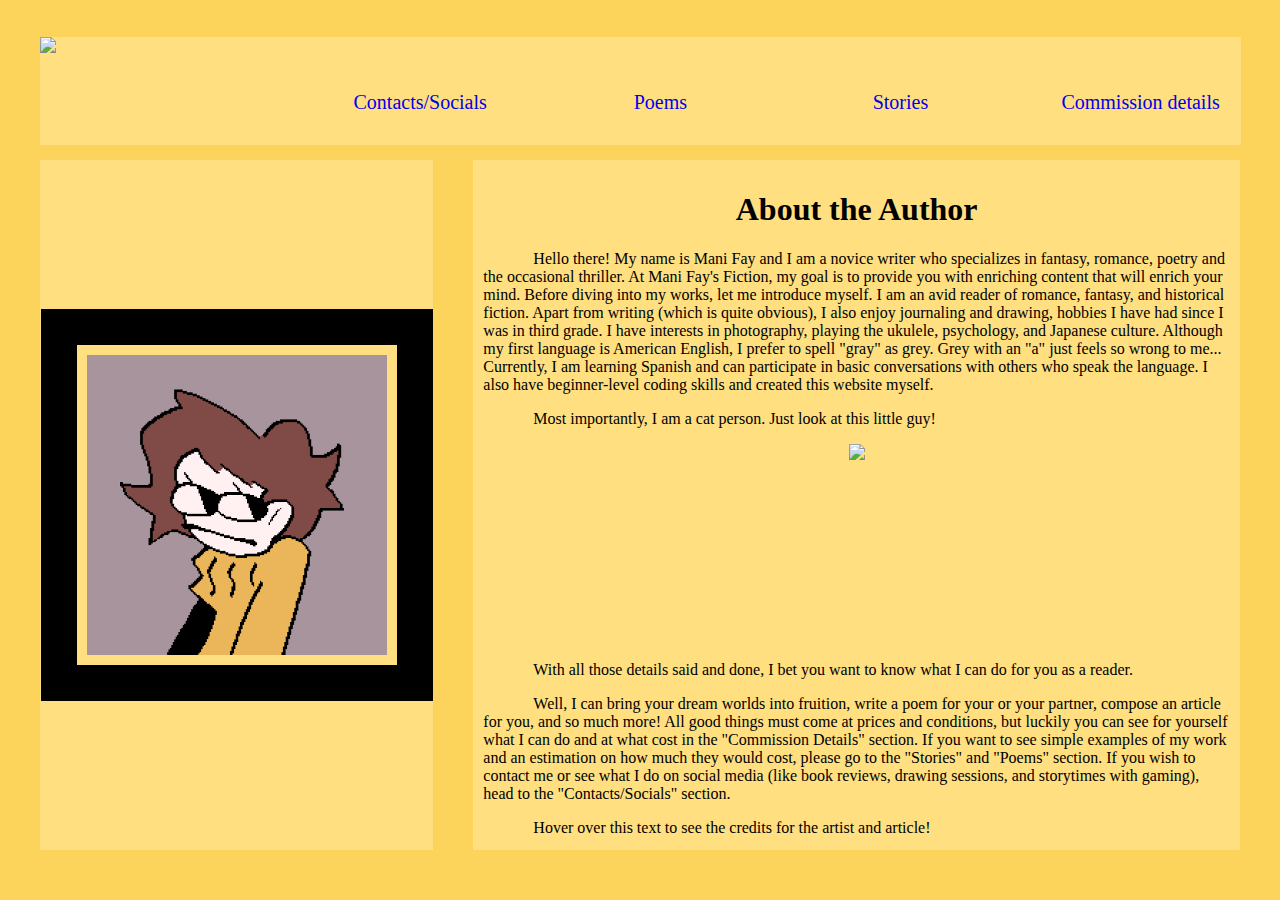
==== index.html @ 67b08f68 "Sat, Jun 3, 2023, 3:09 PM -07:00" ====
<!DOCTYPE html>

<html lang="en">
    <head>
        <title>Máni Fay's Fiction Homepage</title>
        <link rel="stylesheet" href="css/index.css">
    </head>
    <body>
        <div class="main">
            <div class="abtme">
                <div class="img">
                    <img src="/images/me.png" alt="Me" height="300" width="300"/>
                </div>
            </div>

            <div class="content">
                <h1>About the Author</h1>
                <p>
                    Hello there! My name is Mani Fay and I am a novice writer who specializes in fantasy, romance, poetry and the
                    occasional thriller. At Mani Fay's Fiction, my goal is to provide you with enriching content that will
                    enrich your mind. Before diving into my works, let me introduce myself. I am an avid reader of romance, fantasy,
                    and historical fiction. Apart from writing (which is quite obvious), I also enjoy journaling and drawing,
                    hobbies I have had since I was in third grade. I have interests in photography, playing the ukulele,
                    psychology, and Japanese culture. Although my first language is American English, I prefer to spell "gray"
                    as grey. Grey with an "a" just feels so wrong to me... Currently, I am learning Spanish and can participate
                    in basic conversations with others who speak the language. I also have beginner-level coding skills and created
                    this website myself.
                </p>
                <p>
                    Most importantly, I am a cat person. Just look at this little guy!
                </p>
                <div class="image">
                    <img src ="https://upload.wikimedia.org/wikipedia/commons/3/38/Adorable-animal-cat-20787.jpg">
                </div>
                <p>
                    With all those details said and done, I bet you want to know what I can do for you as a reader.
                </p>
                <p>
                    Well, I can bring your dream worlds into fruition, write a poem for your or your partner, compose an article for you, and so
                    much more! All good things must come at prices and conditions, but luckily you can see for yourself what I can do and at what cost
                    in the "Commission Details" section. If you want to see simple examples of my work and an estimation on how much they would
                    cost, please go to the "Stories" and "Poems" section. If you wish to contact me or see what I do on social media (like book reviews,
                    drawing sessions, and storytimes with gaming), head to the "Contacts/Socials" section.
                </p>
                <p id="credit">Hover over this text to see the credits for the artist and article!</p>
                </div>
        </div>

        <div class="navbar">
            <div class="logo">
                <img src="https://cdn.pixabay.com/photo/2021/03/29/22/24/moon-6135450_1280.png">
            </div>
            <div class="links" id="contacts">
                <nav>
                    <ul>
                        <li>
                            <a href="contacts.html"><i class="fa-solid fa-comments"></i><br>Contacts/Socials</a>
                        </li>
                    </ul>
                </nav>
            </div>
            <div class="links" id="poems">
                <nav>
                    <ul>
                        <li>

                            <a href="poems.html"><i class="fa-solid fa-pen-nib"></i><br>Poems</a>
                        </li>
                    </ul>
                </nav>
            </div>
            <div class="links" id="stories">
                <nav>
                    <ul>
                        <li>

                            <a href="stories.html"><i class="fa-solid fa-book"></i><br>Stories</a>
                        </li>
                    </ul>
                </nav>
            </div>
            <div class="links" id="comdet">
                <nav>
                    <ul>
                        <li>

                            <a href="comdet.html"><i class="fa-solid fa-money-bill"></i><br>Commission details</a>
                        </li>
                    </ul>
                </nav>
            </div>
        </div>
        <script src="https://kit.fontawesome.com/d26b9d76bb.js" crossorigin="anonymous"></script>
        <script src="js/index.js"></script>
    </body>
</html>
---- css/index.css ----
/*This is a comment in css :D */

body {
   height: 100vh;
   width:100vw;
   display: flex;
   overflow: hidden;
   background-color: #fcd45b;
   margin: 0;
}

.main {
 width: 93.8%;
 display: flex;
 margin: 160px 40px 50px 40px;
 column-gap: 40px;
}

.abtme {
   display: flex;
   flex-direction: column;
   align-items: center;
   justify-content: center;
   flex: 1;
   padding: 10px;
   background-color: #ffdf80;
   overflow: hidden;
}

.img {
   display: flex;
   justify-content: center;
   align-items: center;
   height: 53vh;
   max-height: 300px;
   max-width: 300px;
   border: 4vh solid;
   padding: 10px;
   border-image: url(https://cdn.pixabay.com/photo/2020/06/06/20/48/frame-5268143_1280.png) 40 round;
}

.content {
   background-color: #ffdf80;
   overflow: scroll;
   overflow-x: hidden;
   flex: 2;
   width: auto;
   padding: 10px;
   border-color: #c9af28;
   text-align: left;
}

p {
   text-indent: 50px;
}

h1 {
   text-align: center;
}

.image {
   display: flex;
   height: 30%;
   width: auto;
   justify-content: center;
   margin: 10px;
}

.navbar {
 display: flex;
 align-items: space-between;
 position: absolute;
 margin-top: 37px;
 margin-left: 40px;
 margin-right: 40px;
 height: 12vh;
 width: 93.8%;
 background-color: #ffdf80;
}

.logo {
 display: flex;
 justify-content: left;
 flex: 5;
 height: 12vh;
 width: 12vh;
}

.links {
 align-items: center;
 justify-content: center;
 text-align: center;
 display: flex;
 height:12vh;
 font-size: 20px;
 flex: 5;
}

nav a {
 text-decoration: none;
}

nav ul {
 list-style-type: none;
}


/* Code for changing scroll bar from W3S Schools scroll bar tutorial (edited color choices) */
/* width */
::-webkit-scrollbar {
   width: 20px;
 }

 /* Track */
 ::-webkit-scrollbar-track {
   box-shadow: inset 0 0 5px #d19a02;
   border-radius: 10px;
 }

 /* Handle */
 ::-webkit-scrollbar-thumb {
   background: #fcd45b;
   border-radius: 10px;
   border: solid 3px;
   border-color: #fcc732;
 }

 /* Handle on hover */
 ::-webkit-scrollbar-thumb:hover {
   background: #fcc732;
 }
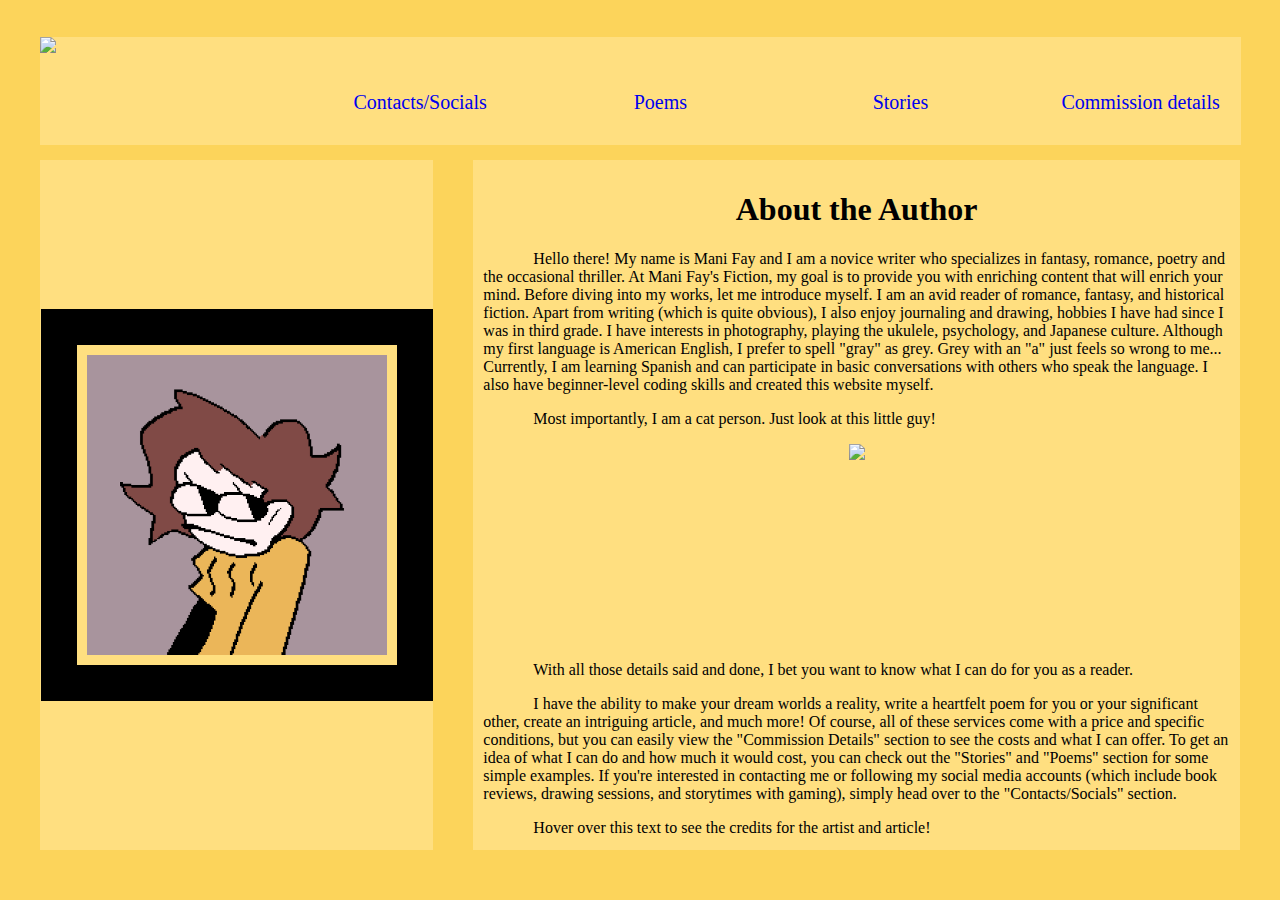
==== commit 45805e0c: "Sat, Jun 3, 2023, 3:11 PM -07:00" ====
--- a/index.html
+++ b/index.html
@@ -36,11 +36,12 @@
                     With all those details said and done, I bet you want to know what I can do for you as a reader.
                 </p>
                 <p>
-                    Well, I can bring your dream worlds into fruition, write a poem for your or your partner, compose an article for you, and so
-                    much more! All good things must come at prices and conditions, but luckily you can see for yourself what I can do and at what cost
-                    in the "Commission Details" section. If you want to see simple examples of my work and an estimation on how much they would
-                    cost, please go to the "Stories" and "Poems" section. If you wish to contact me or see what I do on social media (like book reviews,
-                    drawing sessions, and storytimes with gaming), head to the "Contacts/Socials" section.
+                    I have the ability to make your dream worlds a reality, write a heartfelt poem for you or your significant other,
+                    create an intriguing article, and much more! Of course, all of these services come with a price and specific
+                    conditions, but you can easily view the "Commission Details" section to see the costs and what I can offer. To get
+                    an idea of what I can do and how much it would cost, you can check out the "Stories" and "Poems" section for some
+                    simple examples. If you're interested in contacting me or following my social media accounts (which include book
+                    reviews, drawing sessions, and storytimes with gaming), simply head over to the "Contacts/Socials" section.
                 </p>
                 <p id="credit">Hover over this text to see the credits for the artist and article!</p>
                 </div>
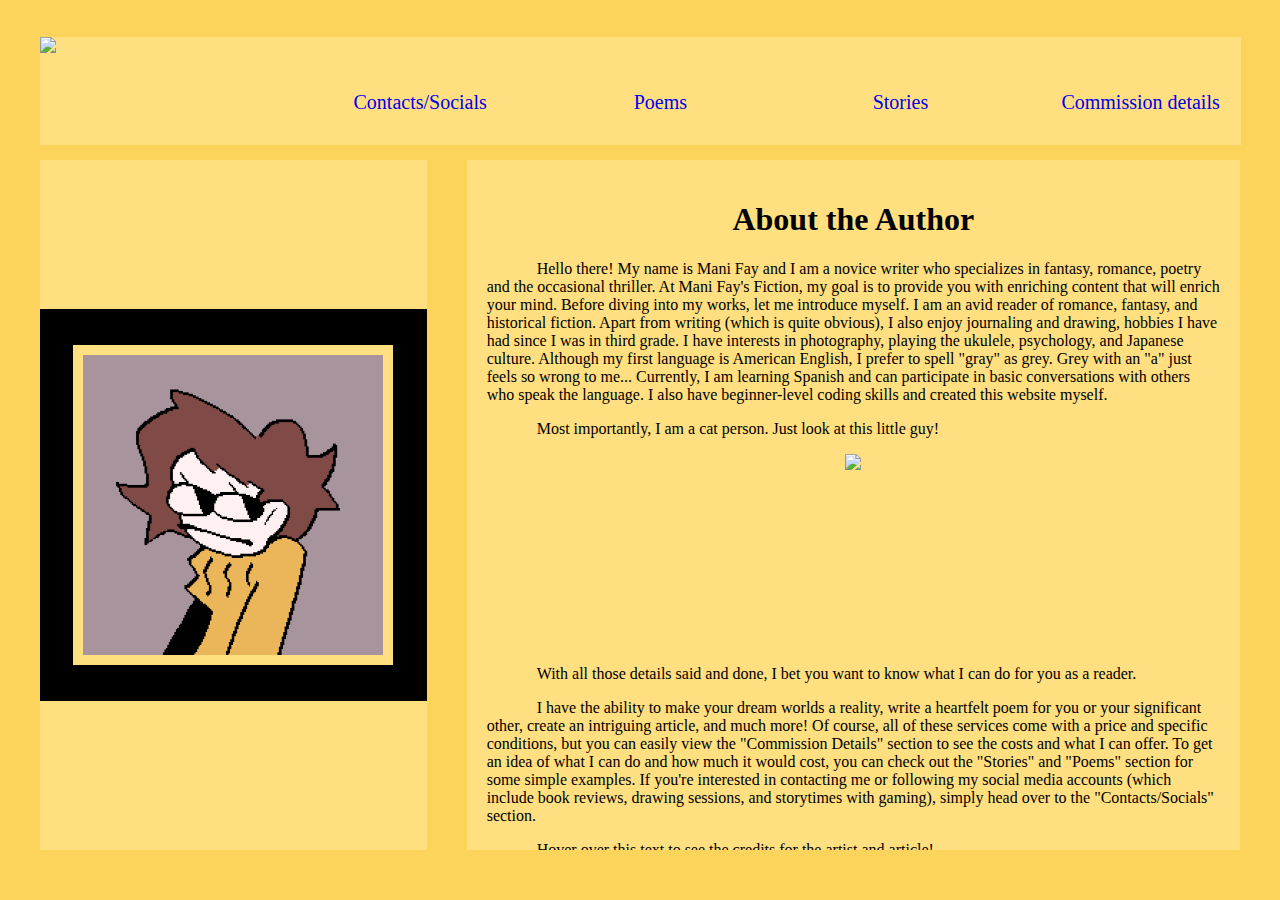
==== commit 9c60d75e: "Sat, Jun 3, 2023, 3:20 PM -07:00" ====
--- a/index.html
+++ b/index.html
@@ -9,7 +9,7 @@
         <div class="main">
             <div class="abtme">
                 <div class="img">
-                    <img src="/images/me.png" alt="Me" height="300" width="300"/>
+                    <img src="images/me.png" alt="Me" height="300" width="300"/>
                 </div>
             </div>
 
--- a/css/index.css
+++ b/css/index.css
@@ -45,7 +45,7 @@
    overflow-x: hidden;
    flex: 2;
    width: auto;
-   padding: 10px;
+   padding: 20px;
    border-color: #c9af28;
    text-align: left;
 }
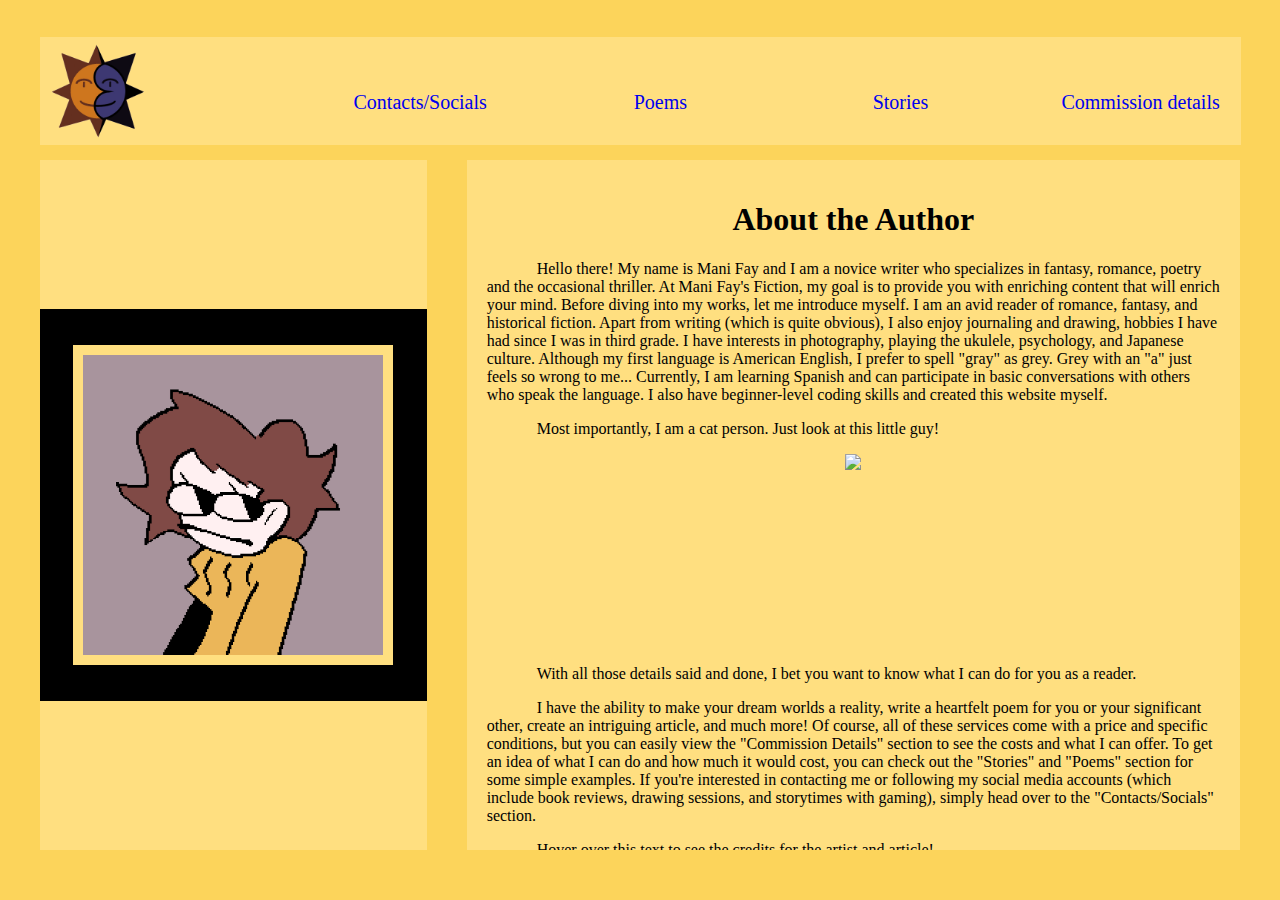
==== commit e6a0d93c: "Sat, Jun 3, 2023, 3:34 PM -07:00" ====
--- a/index.html
+++ b/index.html
@@ -49,7 +49,7 @@
 
         <div class="navbar">
             <div class="logo">
-                <img src="https://cdn.pixabay.com/photo/2021/03/29/22/24/moon-6135450_1280.png">
+                <img src="images/logo.png">
             </div>
             <div class="links" id="contacts">
                 <nav>
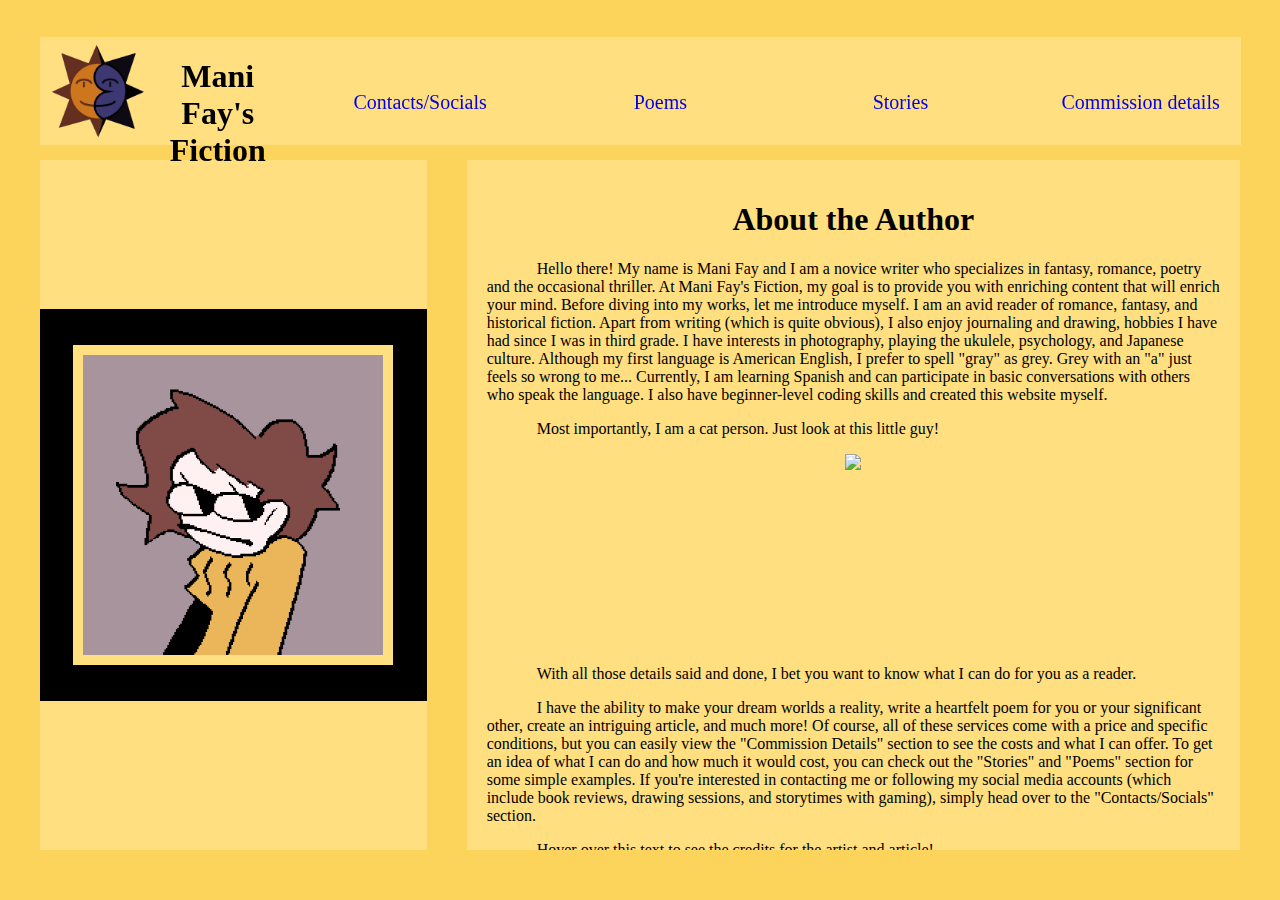
==== commit d49ff290: "Sat, Jun 3, 2023, 3:38 PM -07:00" ====
--- a/index.html
+++ b/index.html
@@ -50,6 +50,7 @@
         <div class="navbar">
             <div class="logo">
                 <img src="images/logo.png">
+                <h1>Mani Fay's Fiction</h1>
             </div>
             <div class="links" id="contacts">
                 <nav>
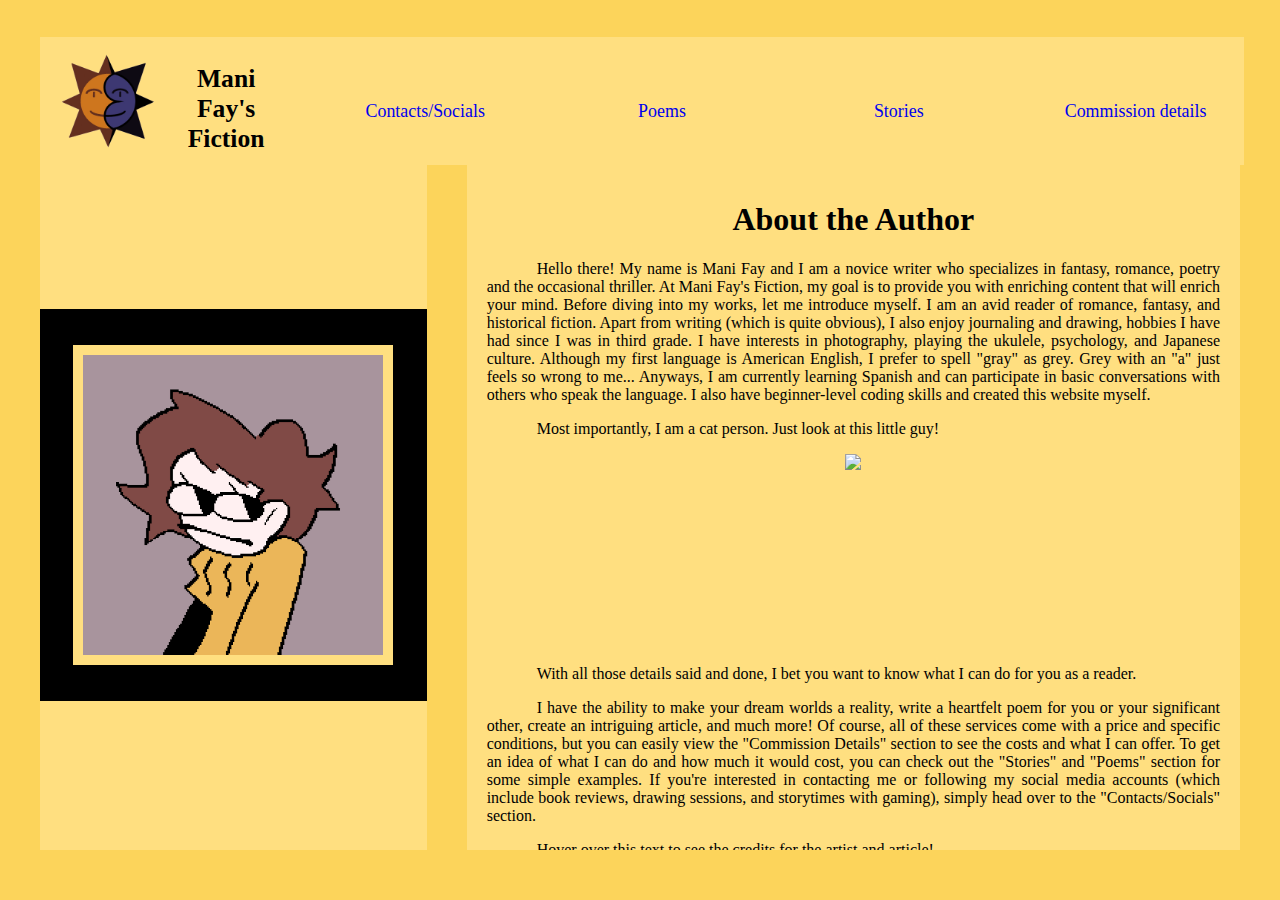
==== commit 9919e89d: "Sat, Jun 3, 2023, 4:09 PM -07:00" ====
--- a/index.html
+++ b/index.html
@@ -22,7 +22,7 @@
                     and historical fiction. Apart from writing (which is quite obvious), I also enjoy journaling and drawing,
                     hobbies I have had since I was in third grade. I have interests in photography, playing the ukulele,
                     psychology, and Japanese culture. Although my first language is American English, I prefer to spell "gray"
-                    as grey. Grey with an "a" just feels so wrong to me... Currently, I am learning Spanish and can participate
+                    as grey. Grey with an "a" just feels so wrong to me... Anyways, I am currently learning Spanish and can participate
                     in basic conversations with others who speak the language. I also have beginner-level coding skills and created
                     this website myself.
                 </p>
--- a/css/index.css
+++ b/css/index.css
@@ -52,6 +52,8 @@
 
 p {
    text-indent: 50px;
+   text-align: justify;
+   text-justify: inter-word;
 }
 
 h1 {
@@ -73,17 +75,22 @@
  margin-top: 37px;
  margin-left: 40px;
  margin-right: 40px;
+ padding: 10px;
  height: 12vh;
- width: 93.8%;
+ width: 92.5%;
  background-color: #ffdf80;
 }
 
 .logo {
  display: flex;
- justify-content: left;
+ float: left;
  flex: 5;
  height: 12vh;
- width: 12vh;
+ width: 14vw;
+ font-size: 1vw;
+ text-align: center;
+ text-justify: center;
+ text-color: #221C31;
 }
 
 .links {
@@ -92,7 +99,7 @@
  text-align: center;
  display: flex;
  height:12vh;
- font-size: 20px;
+ font-size: 1.4vw;
  flex: 5;
 }
 
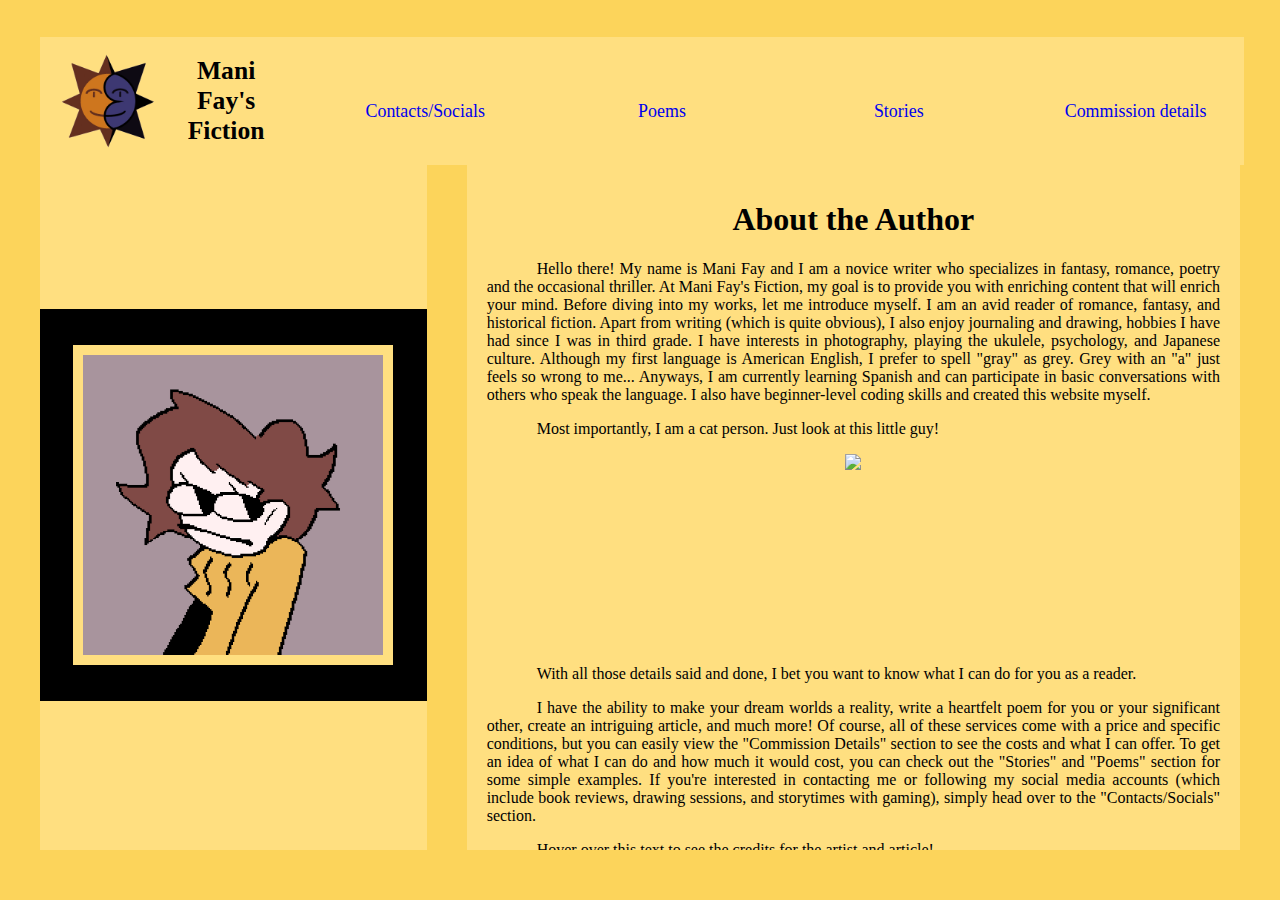
==== commit d1755da9: "Sat, Jun 3, 2023, 4:15 PM -07:00" ====
--- a/index.html
+++ b/index.html
@@ -50,7 +50,9 @@
         <div class="navbar">
             <div class="logo">
                 <img src="images/logo.png">
-                <h1>Mani Fay's Fiction</h1>
+                <div class="title">
+                    <h1>Mani Fay's Fiction</h1>
+                </div>
             </div>
             <div class="links" id="contacts">
                 <nav>
--- a/css/index.css
+++ b/css/index.css
@@ -93,6 +93,11 @@
  text-color: #221C31;
 }
 
+.title{
+   display: flex;
+   align-items: center;
+}
+
 .links {
  align-items: center;
  justify-content: center;
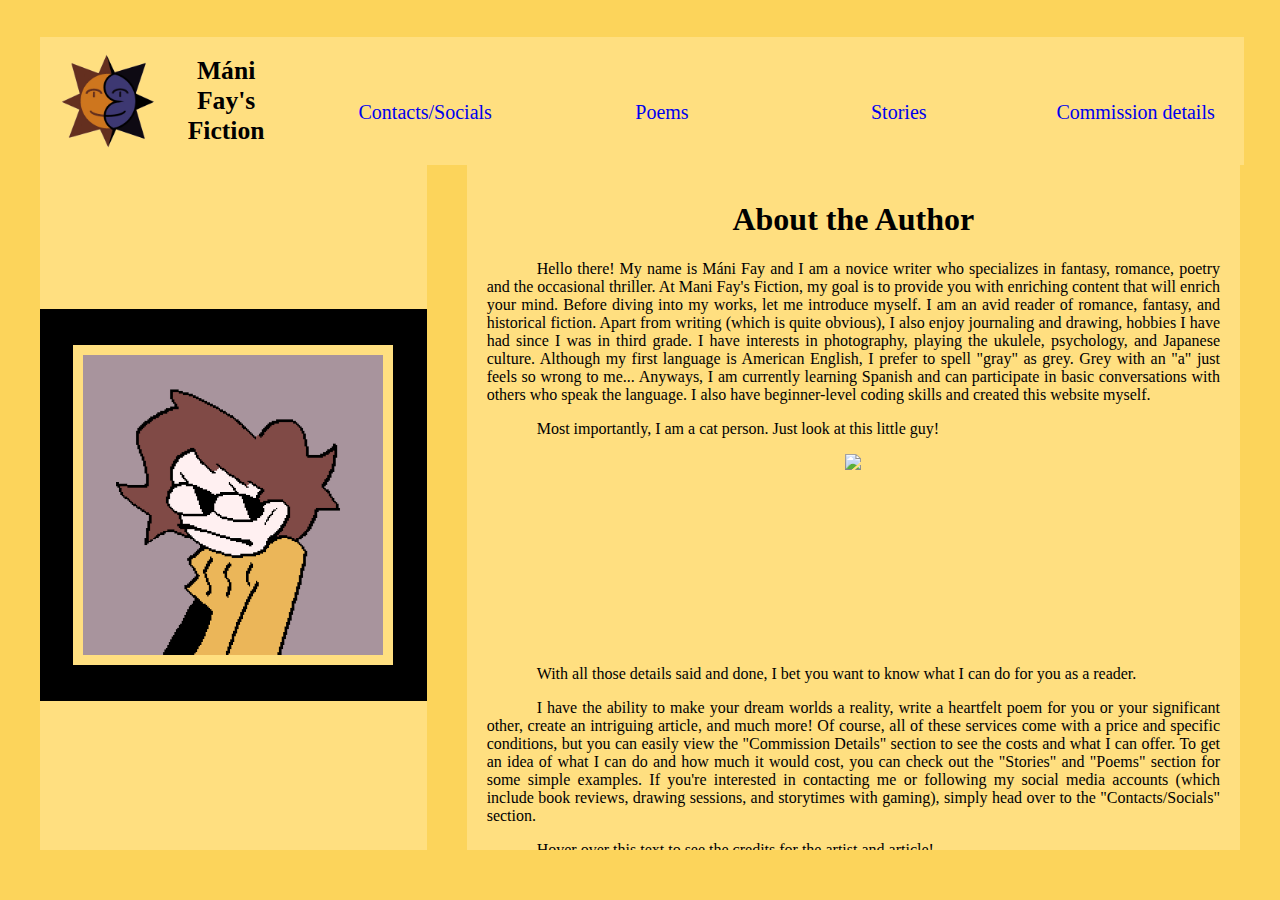
==== commit 62d7456a: "Sat, Jun 3, 2023, 4:47 PM -07:00" ====
--- a/index.html
+++ b/index.html
@@ -16,7 +16,7 @@
             <div class="content">
                 <h1>About the Author</h1>
                 <p>
-                    Hello there! My name is Mani Fay and I am a novice writer who specializes in fantasy, romance, poetry and the
+                    Hello there! My name is Máni Fay and I am a novice writer who specializes in fantasy, romance, poetry and the
                     occasional thriller. At Mani Fay's Fiction, my goal is to provide you with enriching content that will
                     enrich your mind. Before diving into my works, let me introduce myself. I am an avid reader of romance, fantasy,
                     and historical fiction. Apart from writing (which is quite obvious), I also enjoy journaling and drawing,
@@ -51,7 +51,7 @@
             <div class="logo">
                 <img src="images/logo.png">
                 <div class="title">
-                    <h1>Mani Fay's Fiction</h1>
+                    <h1>Máni Fay's Fiction</h1>
                 </div>
             </div>
             <div class="links" id="contacts">
--- a/css/index.css
+++ b/css/index.css
@@ -10,10 +10,10 @@
 }
 
 .main {
- width: 93.8%;
- display: flex;
- margin: 160px 40px 50px 40px;
- column-gap: 40px;
+   width: 93.8%;
+   display: flex;
+   margin: 160px 40px 50px 40px;
+   column-gap: 40px;
 }
 
 .abtme {
@@ -69,28 +69,28 @@
 }
 
 .navbar {
- display: flex;
- align-items: space-between;
- position: absolute;
- margin-top: 37px;
- margin-left: 40px;
- margin-right: 40px;
- padding: 10px;
- height: 12vh;
- width: 92.5%;
- background-color: #ffdf80;
+   display: flex;
+   align-items: space-between;
+   position: absolute;
+   margin-top: 37px;
+   margin-left: 40px;
+   margin-right: 40px;
+   padding: 10px;
+   height: 12vh;
+   width: 92.5%;
+   background-color: #ffdf80;
 }
 
 .logo {
- display: flex;
- float: left;
- flex: 5;
- height: 12vh;
- width: 14vw;
- font-size: 1vw;
- text-align: center;
- text-justify: center;
- text-color: #221C31;
+   display: flex;
+   float: left;
+   flex: 5;
+   height: 12vh;
+   width: 14vw;
+   font-size: 1vw;
+   text-align: center;
+   text-justify: center;
+   text-color: #221C31;
 }
 
 .title{
@@ -99,13 +99,13 @@
 }
 
 .links {
- align-items: center;
- justify-content: center;
- text-align: center;
- display: flex;
- height:12vh;
- font-size: 1.4vw;
- flex: 5;
+   align-items: center;
+   justify-content: center;
+   text-align: center;
+   display: flex;
+   height:12vh;
+   font-size: 20px;
+   flex: 5;
 }
 
 nav a {
